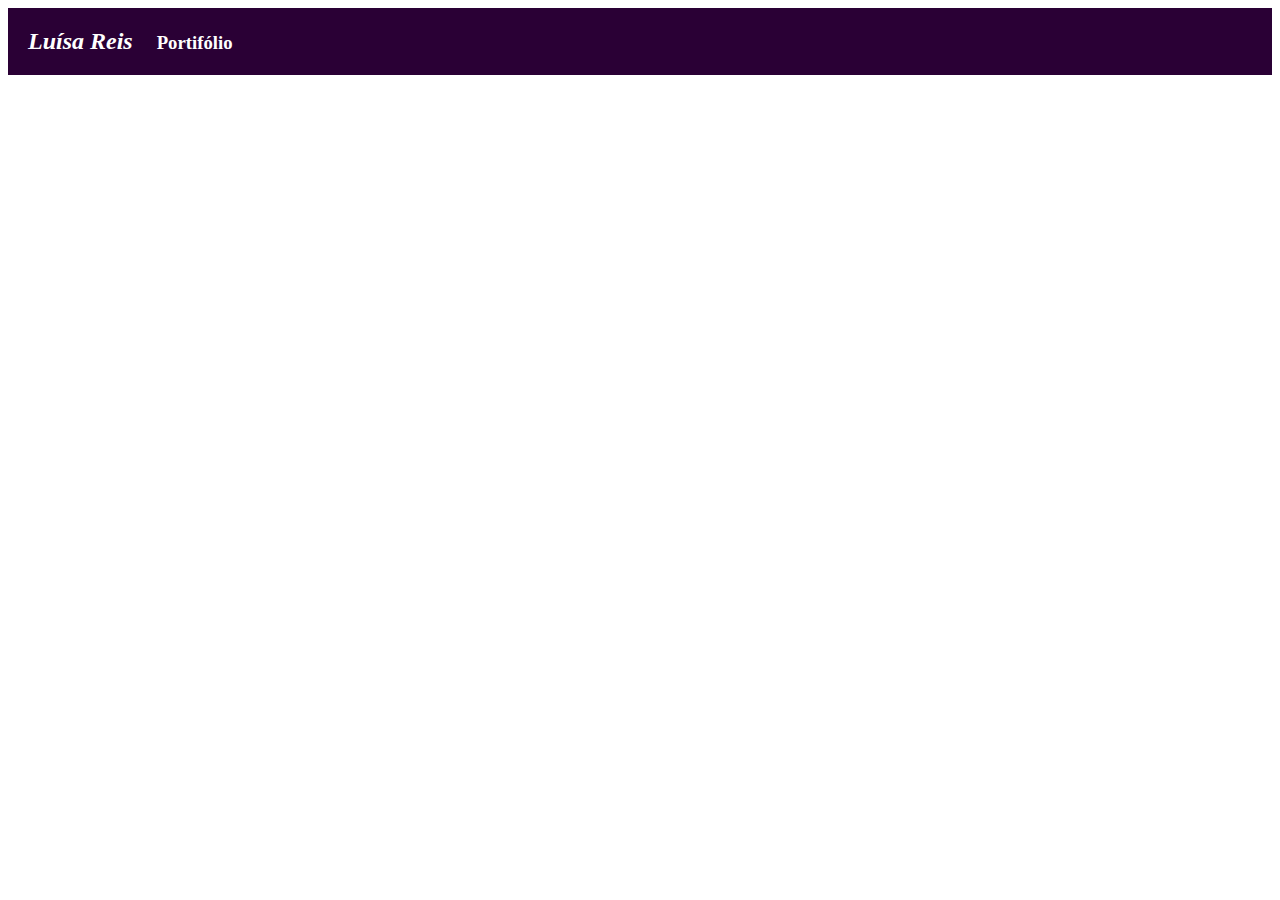
==== index.html @ c68b4713 "Add files via upload" ====
<!DOCTYPE html>
<html>
    <head>
        <meta charset="UTF-8">
        <title>Portifólio</title>
        <link rel="stylesheet" href="style.css">
    </head>
    <body>
        <header>
            <h2 class="titulo-principal">Luísa Reis</h2>
            <h3 class="subtitulo">Portifólio</h3>
        </header>

    </body>
</html>
---- style.css ----
header{
    background:rgb(42, 0, 53);

}
.titulo-principal{
    font-family:serif;
    padding-left: 20px;
    font-style: oblique;
    color: white;
    display: inline-block;
}

.subtitulo{
    font-family: serif;
    padding-left: 20px;
    font-style: inherit;
    color: white;
    display: inline-block;
}
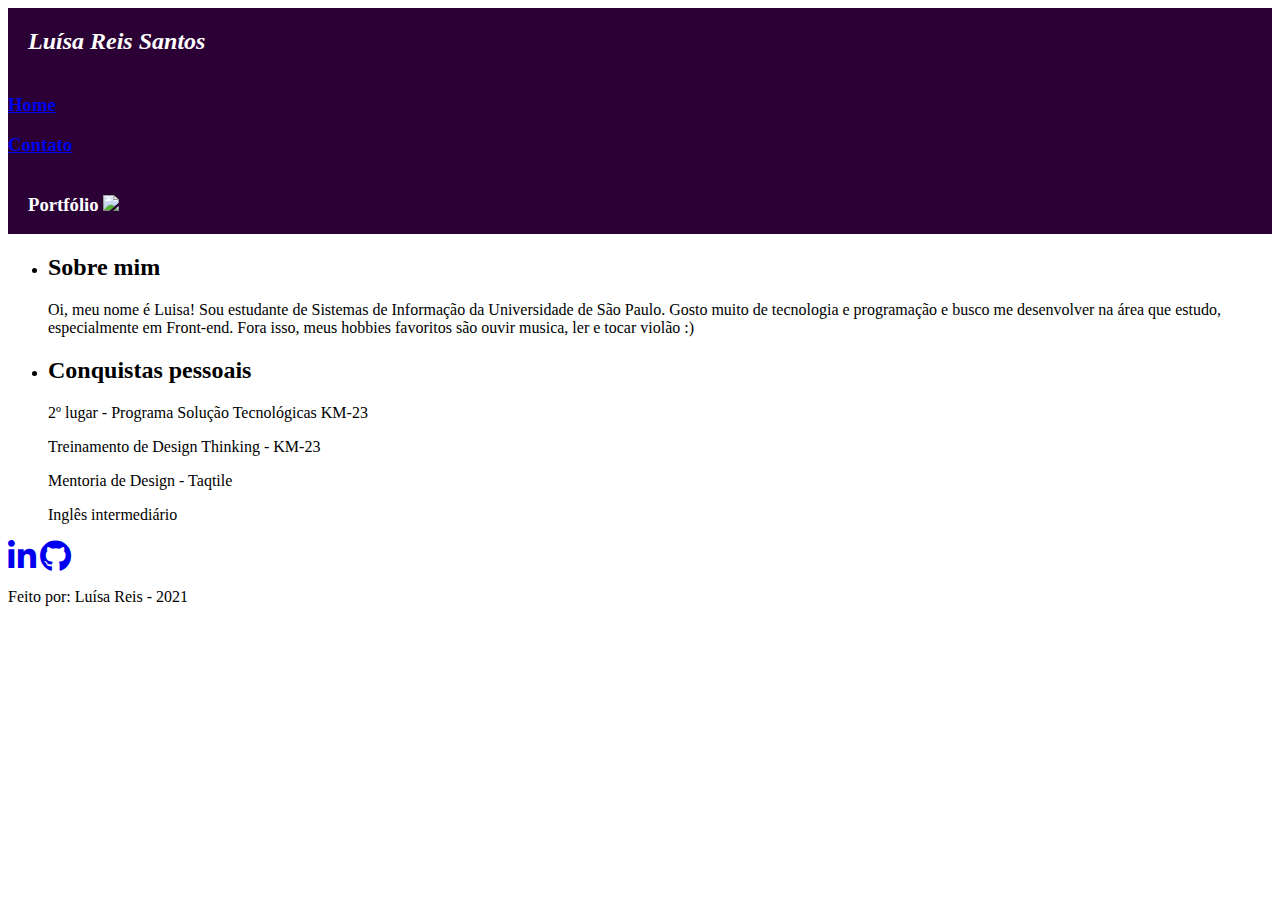
==== commit ab95e95b: "finalizado" ====
--- a/index.html
+++ b/index.html
@@ -1,15 +1,54 @@
-<!DOCTYPE html>
-<html>
-    <head>
-        <meta charset="UTF-8">
-        <title>Portifólio</title>
-        <link rel="stylesheet" href="style.css">
-    </head>
-    <body>
-        <header>
-            <h2 class="titulo-principal">Luísa Reis</h2>
-            <h3 class="subtitulo">Portifólio</h3>
-        </header>
-
-    </body>
+<!DOCTYPE html>
+<html>
+    <head>
+        <meta charset="UTF-8">
+        <title>Portfólio</title>
+        <link rel="stylesheet" href="style.css">
+        <link rel="stylesheet" href="https://cdnjs.cloudflare.com/ajax/libs/font-awesome/5.15.3/css/all.min.css">
+        
+    </head>
+    <body>
+        <header>
+            <div class="box">
+            <h2 class="titulo-principal">Luísa Reis Santos</h2>
+            <div class="nav">
+                <h3> <a href="index.html">Home</a></h3>
+                <h3> <a href="contato.html">Contato</a></h3>
+            </div>
+            <h3 class="subtitulo">Portfólio</h3>
+
+            <img id="foto" src="Untitled design (8).png">
+            </div>
+        </header>
+        <main>
+            <ul class="box2">
+                <li>
+                     <h2>Sobre mim</h2></i>
+                            <p class="sobre">Oi, meu nome é Luisa! Sou estudante de Sistemas de Informação
+                            da Universidade de São Paulo. Gosto muito de tecnologia e programação e busco me 
+                            desenvolver na área que estudo, especialmente em Front-end. Fora isso, meus hobbies
+                            favoritos são ouvir musica, ler e tocar violão :) </p>
+                </li>
+            </ul>
+            <ul class="box3">
+                <li>
+                    <h2>Conquistas pessoais</h2>
+                            <p class="descricao">2º lugar - Programa Solução Tecnológicas KM-23</p>
+                            <p class="descricao">Treinamento de Design Thinking - KM-23</p>
+                            <p class="descricao">Mentoria de Design - Taqtile</p>
+                            <p class="descricao">Inglês intermediário</p>
+                </li>
+            </ul>
+            
+        </main>
+        <footer>
+            
+            <a href="https://www.linkedin.com/in/lu%C3%ADsa-reis-santos-583170209/"><i class="fab fa-linkedin-in fa-2x"></i></a>
+            
+            <a href="https://github.com/luisareis21"><i class="fab fa-github fa-2x"></i></a>
+            <p class="feito">Feito por: Luísa Reis - 2021</p>
+            
+        </footer>
+        
+    </body>
 </html>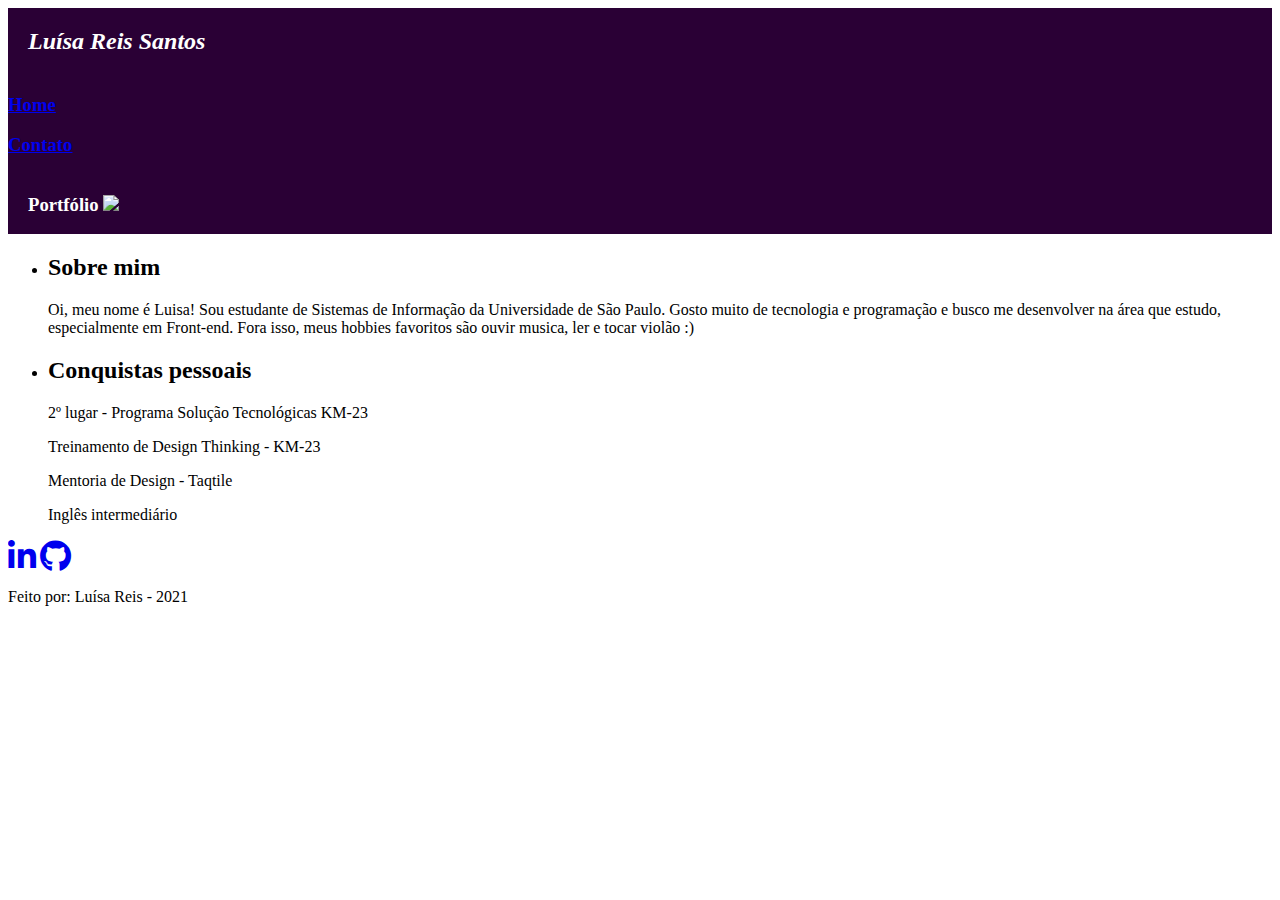
==== commit 9095f22c: "Update index.html" ====
--- a/index.html
+++ b/index.html
@@ -49,6 +49,3 @@
             <p class="feito">Feito por: Luísa Reis - 2021</p>
             
         </footer>
-        
-    </body>
-</html>